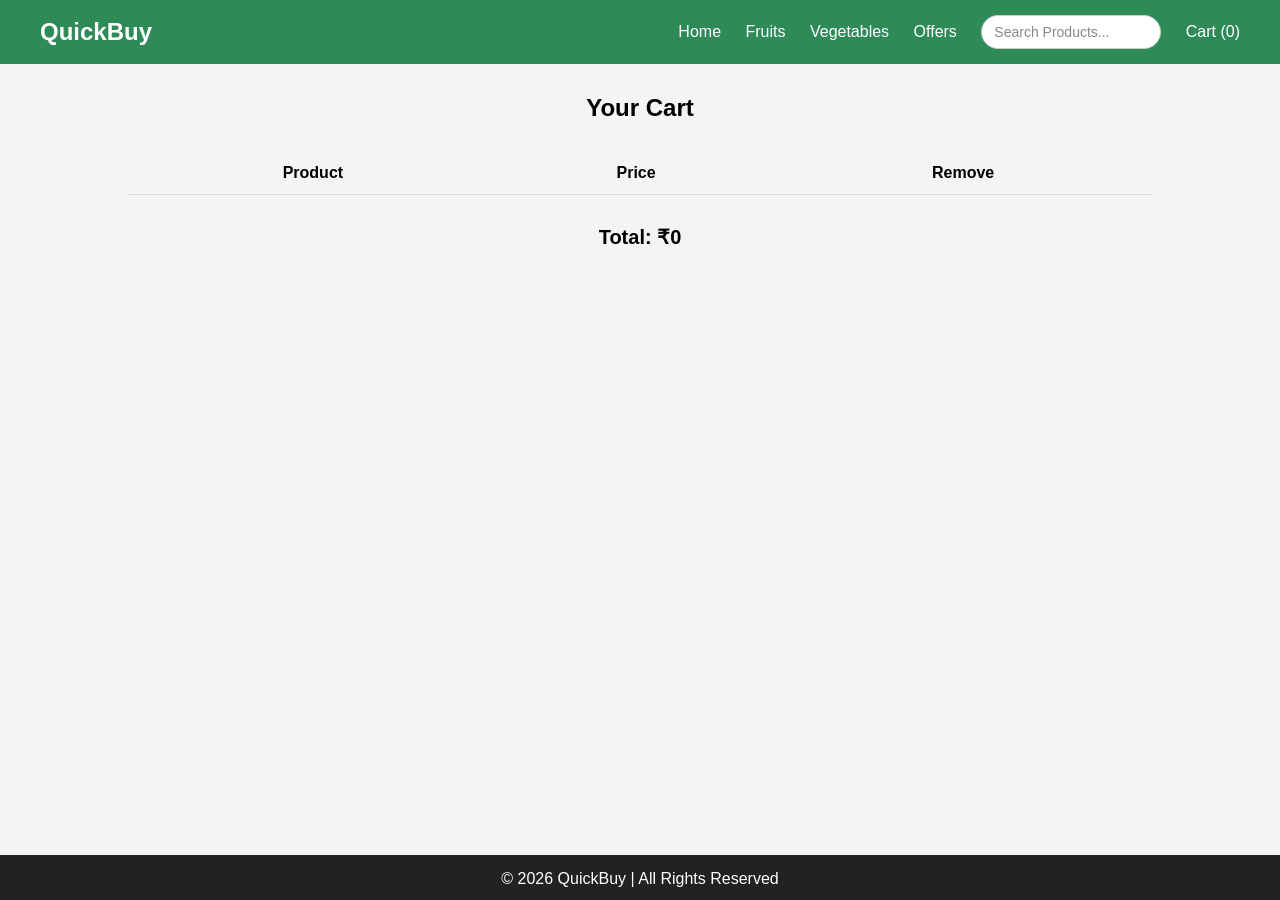
==== mini-project/QuickBuy/HTML/cart.html @ e760521d "Add files via upload" ====
<!DOCTYPE html>
<html>

<head>
    <title>Cart</title>
    <link rel="stylesheet" href="../CSS/style.css">
</head>

<body onload="displayCart();loadCart()">

    <header>

        <h2>QuickBuy</h2>

        <nav>
            <a href="index.html">Home</a>
            <a href="fruits.html">Fruits</a>
            <a href="vegetables.html">Vegetables</a>
            <a href="offers.html">Offers</a>
            <input type="text" id="search" placeholder="Search Products..." onkeyup="searchProduct()">
            <a href="cart.html">Cart (<span id="cart-count">0</span>)</a>
        </nav>

    </header>

    <h2 class="title">Your Cart</h2>

    <table class="cart-table">

        <tr>
            <th>Product</th>
            <th>Price</th>
            <th>Remove</th>
        </tr>

        <tbody id="cart-items"></tbody>

    </table>

    <h3 class="total">Total: ₹<span id="total">0</span></h3>

    <footer>
        <p>© 2026 QuickBuy | All Rights Reserved</p>
    </footer>

    <script src="../Javascript/script.js"></script>

</body>

</html>
---- mini-project/QuickBuy/CSS/style.css ----
*{
margin:0;
padding:0;
box-sizing:border-box;
font-family:Arial;
}

body{
background:#f4f4f4;
}

/* Navbar */

header{
display:flex;
justify-content:space-between;
align-items:center;
background:#2e8b57;
color:white;
padding:15px 40px;
}

.para{
    color: green;
    margin: 10px;
    font-weight: 600;
}

nav a{
color:white;
margin-left:20px;
text-decoration:none;
font-size:16px;
}

nav a:hover{
color: orange;
padding-bottom: 10px;
border-bottom: 2px solid orange;
}

/* Search Input */

#search{
padding:8px 12px;
margin-left:20px;
border:1px solid #ccc;
border-radius:20px;
outline:none;
font-size:14px;
width:180px;
transition:0.3s;
}

/* When user clicks */

#search:focus{
border-color:#2e8b57;
box-shadow:0 0 5px rgba(46,139,87,0.5);
}

/* Placeholder color */

#search::placeholder{
color:#888;
}

.card button{
display:block;
width:100%;
margin-top:8px;
}

.card button:first-of-type{
background:#ff4d6d;
}

/* Hero */

.hero{
background:#cfe5d1;
text-align:center;
padding:40px;
}

/* Section Title */

.title{
text-align:center;
margin:30px 0;
}

/* Product Grid */

.products{
display:flex;
flex-wrap: wrap;
justify-content: center;
gap:10px;
padding:20px 40px;
margin-bottom: 5%;
}

/* Card */

.card{
background:white;
padding:15px;
border-radius:10px;
text-align:center;
width: 300px;
box-shadow:0 2px 10px rgba(0,0,0,0.1);
}

.card img{
width:100%;
height:200px;
object-fit:cover;
border-radius:10px;
}

.card h3{
margin-top:10px;
}

.card p{
margin:5px 0;
font-weight:bold;
}

.card:hover{
    box-shadow: 5px 2px 5px rgb(231, 225, 225);
    transform: translateY(-10px);
}

/* Button */

button{
background:#2e8b57;
color:white;
border:none;
padding:10px 15px;
border-radius:5px;
cursor:pointer;
}

button:hover{
background:#1f6b45;
}

/* Cart Table */

.cart-table{
width:80%;
margin:30px auto;
border-collapse:collapse;
}

.cart-table th,
.cart-table td{
padding:12px;
border-bottom:1px solid #ddd;
text-align:center;
}

.total{
text-align:center;
margin:20px;
font-size:20px;
}

/* Footer */

footer{
background:#222;
color:white;
width: 100vw;
text-align:center;
padding:15px;
margin-top:40px;
position: fixed;
bottom:-3px;
}



@media (max-width:900px){

header{
flex-direction:column;
gap:10px;
}

.products{
padding:20px;
}

}

/* Mobile */

@media (max-width:600px){

nav a{
display:block;
margin:10px 0;
}

.hero{
padding:25px;
}

.card img{
height:160px;
}

footer{
font-size:14px;
}

}
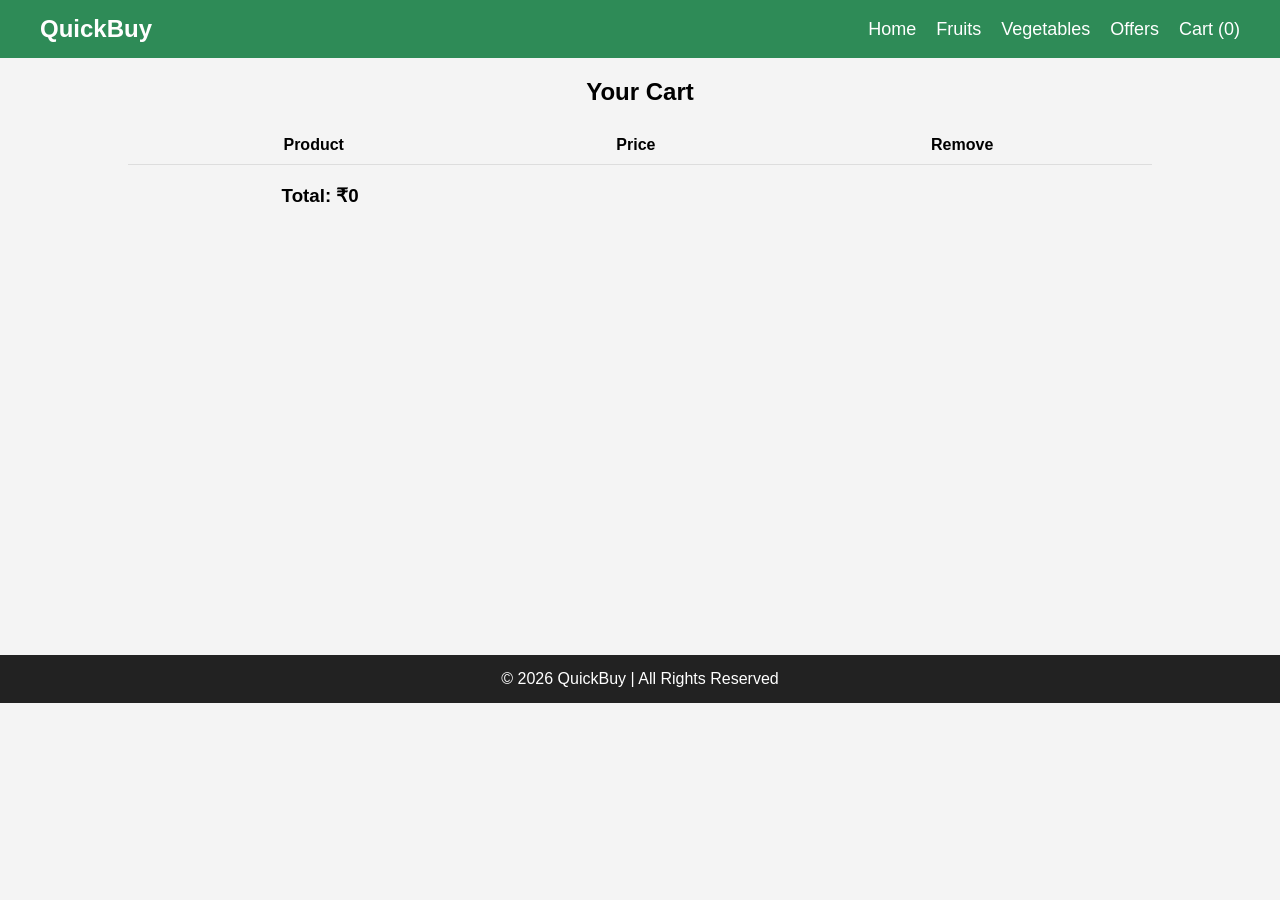
==== commit 4f39bf4c: "Update cart.html" ====
--- a/mini-project/QuickBuy/HTML/cart.html
+++ b/mini-project/QuickBuy/HTML/cart.html
@@ -2,49 +2,53 @@
 <html>
 
 <head>
-    <title>Cart</title>
+    <title>Cart - QuickBuy</title>
+    <meta name="viewport" content="width=device-width, initial-scale=1.0">
     <link rel="stylesheet" href="../CSS/style.css">
 </head>
 
-<body onload="displayCart();loadCart()">
+<body>
 
     <header>
-
-        <h2>QuickBuy</h2>
+        <h2 class="logo">QuickBuy</h2>
 
         <nav>
-            <a href="index.html">Home</a>
-            <a href="fruits.html">Fruits</a>
-            <a href="vegetables.html">Vegetables</a>
-            <a href="offers.html">Offers</a>
-            <input type="text" id="search" placeholder="Search Products..." onkeyup="searchProduct()">
-            <a href="cart.html">Cart (<span id="cart-count">0</span>)</a>
+            <ul>
+                <li><a href="index.html">Home</a></li>
+                <li><a href="fruits.html">Fruits</a></li>
+                <li><a href="vegetables.html">Vegetables</a></li>
+                <li><a href="offers.html">Offers</a></li>
+                <li><a href="cart.html">Cart (<span id="cart-count">0</span>)</a></li>
+            </ul>
         </nav>
 
     </header>
 
-    <h2 class="title">Your Cart</h2>
+
+    <h2 class="page-title" style="text-align: center;margin: 20px;">Your Cart</h2>
 
     <table class="cart-table">
 
-        <tr>
-            <th>Product</th>
-            <th>Price</th>
-            <th>Remove</th>
-        </tr>
+        <thead>
+            <tr>
+                <th>Product</th>
+                <th>Price</th>
+                <th>Remove</th>
+            </tr>
+        </thead>
 
         <tbody id="cart-items"></tbody>
 
     </table>
 
-    <h3 class="total">Total: ₹<span id="total">0</span></h3>
+    <h3 id="total" style="margin-left: 22%; margin-top: 20px;">Total: ₹0</h3>
 
-    <footer>
+
+    <div class="footer" style="margin-top: 35%">
         <p>© 2026 QuickBuy | All Rights Reserved</p>
-    </footer>
-
-    <script src="../Javascript/script.js"></script>
+    </div>
+        <script src="../JS/index.js"></script>
 
 </body>
 
-</html>+</html>
--- a/mini-project/QuickBuy/CSS/style.css
+++ b/mini-project/QuickBuy/CSS/style.css
@@ -1,221 +1,185 @@
 *{
-margin:0;
-padding:0;
-box-sizing:border-box;
-font-family:Arial;
+  margin:0;
+  padding:0;
+  box-sizing:border-box;
+  font-family:Arial, sans-serif;
 }
 
 body{
-background:#f4f4f4;
+  background:#f4f4f4;
 }
 
-/* Navbar */
-
 header{
-display:flex;
-justify-content:space-between;
-align-items:center;
-background:#2e8b57;
-color:white;
-padding:15px 40px;
+  display:flex;
+  justify-content:space-between;
+  align-items:center;
+  padding:15px 40px;
+  background:#2e8b57;
+  color:white;
 }
 
-.para{
-    color: green;
-    margin: 10px;
-    font-weight: 600;
+.logo{
+  font-size:24px;
+  font-weight:bold;
+}
+
+nav ul{
+  display:flex;
+  list-style:none;
+  gap:20px;
+  align-items:center;
 }
 
 nav a{
-color:white;
-margin-left:20px;
-text-decoration:none;
-font-size:16px;
+  color:white;
+  text-decoration:none;
+  font-size:18px;
 }
 
-nav a:hover{
-color: orange;
-padding-bottom: 10px;
-border-bottom: 2px solid orange;
+nav ul li a:hover{
+  color:orange;
+  border-bottom:2px solid orange;
+  padding-bottom:5px;
 }
 
-/* Search Input */
-
-#search{
-padding:8px 12px;
-margin-left:20px;
-border:1px solid #ccc;
-border-radius:20px;
-outline:none;
-font-size:14px;
-width:180px;
-transition:0.3s;
+.hero{
+  text-align:center;
+  padding:60px;
+  background:url('../Images/bg-image.avif') no-repeat center center/cover;
+  height:70vh;
 }
 
-/* When user clicks */
-
-#search:focus{
-border-color:#2e8b57;
-box-shadow:0 0 5px rgba(46,139,87,0.5);
+.hero h1,
+.hero p{
+  color:white;
 }
 
-/* Placeholder color */
-
-#search::placeholder{
-color:#888;
+.hero h1{
+  margin-top:10%;
+  font-size:36px;
 }
 
-.card button{
-display:block;
-width:100%;
-margin-top:8px;
+.hero p{
+  margin-top:10px;
+  font-size:18px;
 }
 
-.card button:first-of-type{
-background:#ff4d6d;
+.products{
+  padding:40px;
+  text-align:center;
 }
 
-/* Hero */
-
-.hero{
-background:#cfe5d1;
-text-align:center;
-padding:40px;
+.product-grid{
+  display:grid;
+  grid-template-columns:repeat(auto-fit,minmax(250px,1fr));
+  gap:20px;
 }
 
-/* Section Title */
-
-.title{
-text-align:center;
-margin:30px 0;
-}
-
-/* Product Grid */
-
-.products{
-display:flex;
-flex-wrap: wrap;
-justify-content: center;
-gap:10px;
-padding:20px 40px;
-margin-bottom: 5%;
-}
-
-/* Card */
-
 .card{
-background:white;
-padding:15px;
-border-radius:10px;
-text-align:center;
-width: 300px;
-box-shadow:0 2px 10px rgba(0,0,0,0.1);
+  background:white;
+  padding:20px;
+  border-radius:10px;
+  text-align:center;
+  transition:0.3s;
 }
 
 .card img{
-width:100%;
-height:200px;
-object-fit:cover;
-border-radius:10px;
-}
-
-.card h3{
-margin-top:10px;
-}
-
-.card p{
-margin:5px 0;
-font-weight:bold;
+  width:100%;
+  height:250px;
+  border-radius:10px;
+  object-fit:cover;
 }
 
 .card:hover{
-    box-shadow: 5px 2px 5px rgb(231, 225, 225);
-    transform: translateY(-10px);
+  box-shadow:0 8px 20px rgba(0,0,0,0.15);
+  transform:translateY(-10px);
 }
 
-/* Button */
-
 button{
-background:#2e8b57;
-color:white;
-border:none;
-padding:10px 15px;
-border-radius:5px;
-cursor:pointer;
+  background:#28a745;
+  color:white;
+  border:none;
+  padding:10px;
+  margin-top:10px;
+  cursor:pointer;
+  border-radius:5px;
+  transition:0.3s;
 }
 
 button:hover{
-background:#1f6b45;
+  background:#218838;
 }
 
-/* Cart Table */
-
 .cart-table{
-width:80%;
-margin:30px auto;
-border-collapse:collapse;
+  width:80%;
+  margin:auto;
+  border-collapse:collapse;
 }
 
 .cart-table th,
 .cart-table td{
-padding:12px;
-border-bottom:1px solid #ddd;
-text-align:center;
+  padding:10px;
+  border-bottom:1px solid #ddd;
+  text-align:center;
 }
 
-.total{
-text-align:center;
-margin:20px;
-font-size:20px;
+#search{
+  padding:8px;
+  border-radius:5px;
+  border:none;
+  outline:none;
 }
 
-/* Footer */
-
-footer{
-background:#222;
-color:white;
-width: 100vw;
-text-align:center;
-padding:15px;
-margin-top:40px;
-position: fixed;
-bottom:-3px;
+.footer{
+  background:#222;
+  color:white;
+  text-align:center;
+  padding:15px;
+  margin-top:20px;
 }
 
 
+@media (max-width:768px){
 
-@media (max-width:900px){
+  header{
+    flex-direction:column;
+    text-align:center;
+  }
 
-header{
-flex-direction:column;
-gap:10px;
+  nav ul{
+    flex-direction:column;
+    gap:10px;
+  }
+
+  .product-grid{
+    grid-template-columns:1fr;
+  }
+
+  .hero h1{
+    font-size:28px;
+  }
+
+  .hero p{
+    font-size:16px;
+  }
+
+  .footer{
+    font-size:14px;
+  }
 }
 
-.products{
-padding:20px;
+@media (max-width:480px){
+
+  .logo{
+    font-size:20px;
+  }
+
+  .hero{
+    padding:40px 10px;
+  }
+
+  button{
+    padding:8px 12px;
+    font-size:14px;
+  }
 }
-
-}
-
-/* Mobile */
-
-@media (max-width:600px){
-
-nav a{
-display:block;
-margin:10px 0;
-}
-
-.hero{
-padding:25px;
-}
-
-.card img{
-height:160px;
-}
-
-footer{
-font-size:14px;
-}
-
-}
